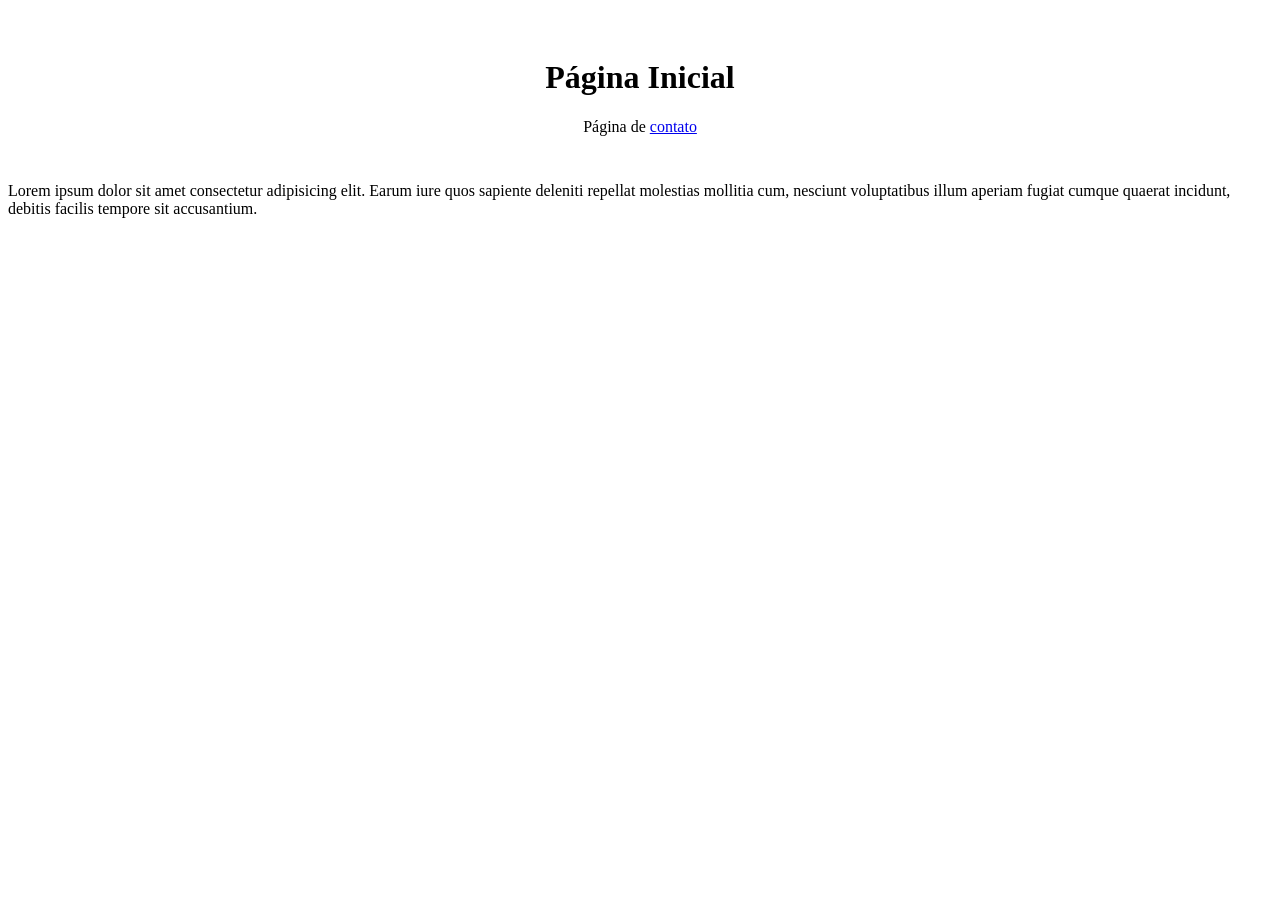
==== index.html @ bccb9d31 "Sena e Liu" ====
<!DOCTYPE html>
<html lang="en">
    <head>
        <meta charset="UTF-8">
        <meta name="viewport" content="width=device-width, initial-scale=1.0">
        <link rel="stylesheet" href="style.css">
        <title>Document</title>
    </head>
    <body>
        <main>
            <h1>Página Inicial</h1>
            <p>Página de <a href="contato.html">contato</a></p>
        </main>
        <section>
            Lorem ipsum dolor sit amet consectetur adipisicing elit. Earum iure
            quos sapiente deleniti repellat molestias mollitia cum, nesciunt
            voluptatibus illum aperiam fugiat cumque quaerat incidunt, debitis
            facilis tempore sit accusantium.
        </section>
    </body>
</html>
---- style.css ----
main{
    text-align: center;
    border-radius: 10px;
    padding: 30px;
    
}
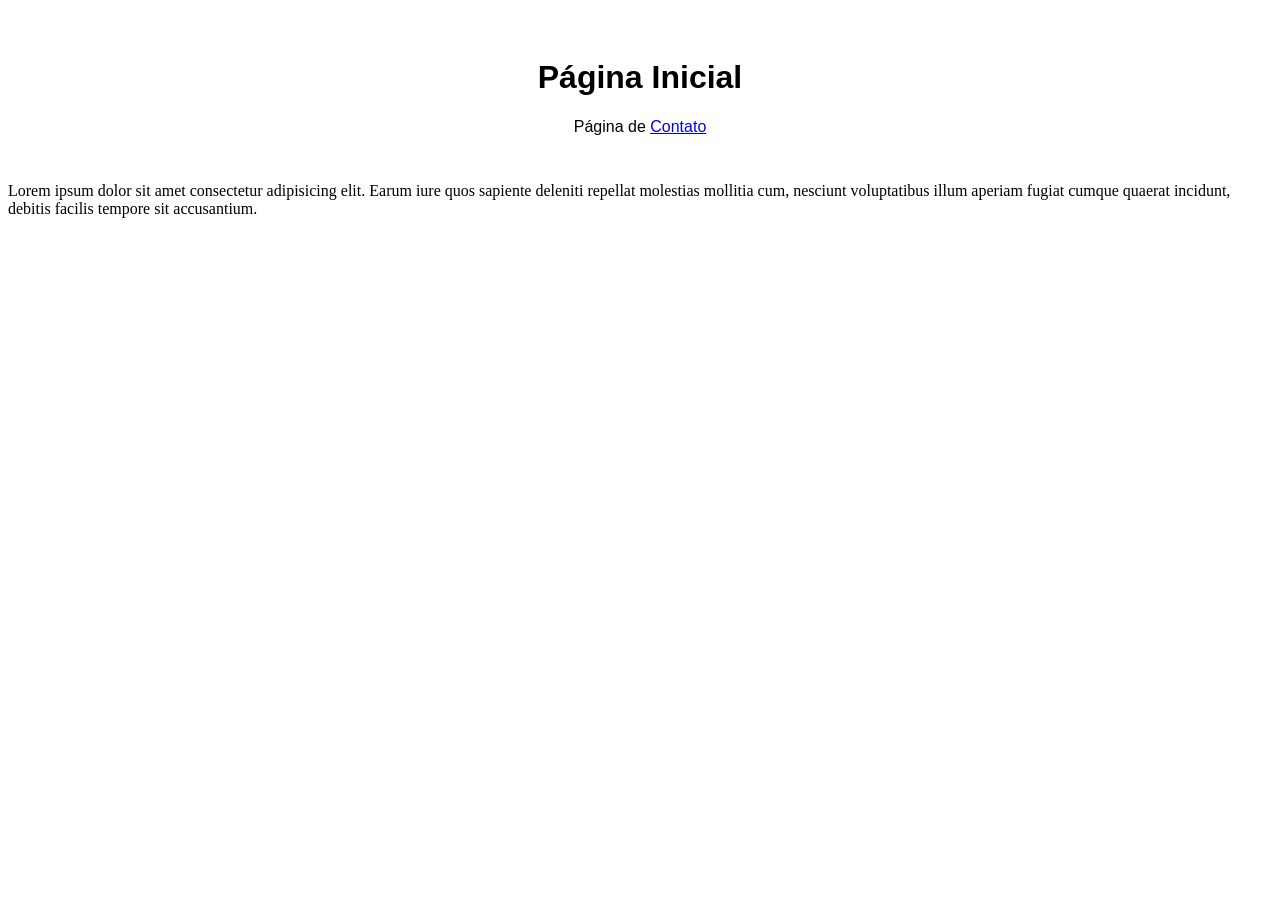
==== commit acfa59c1: "css no contato adicionado, fonte foi pra arial" ====
--- a/index.html
+++ b/index.html
@@ -9,7 +9,7 @@
     <body>
         <main>
             <h1>Página Inicial</h1>
-            <p>Página de <a href="contato.html">contato</a></p>
+            <p>Página de <a href="contato.html">Contato</a></p>
         </main>
         <section>
             Lorem ipsum dolor sit amet consectetur adipisicing elit. Earum iure
--- a/style.css
+++ b/style.css
@@ -2,5 +2,5 @@
     text-align: center;
     border-radius: 10px;
     padding: 30px;
-    
+    font-family: Arial, Helvetica, sans-serif;   
 }
